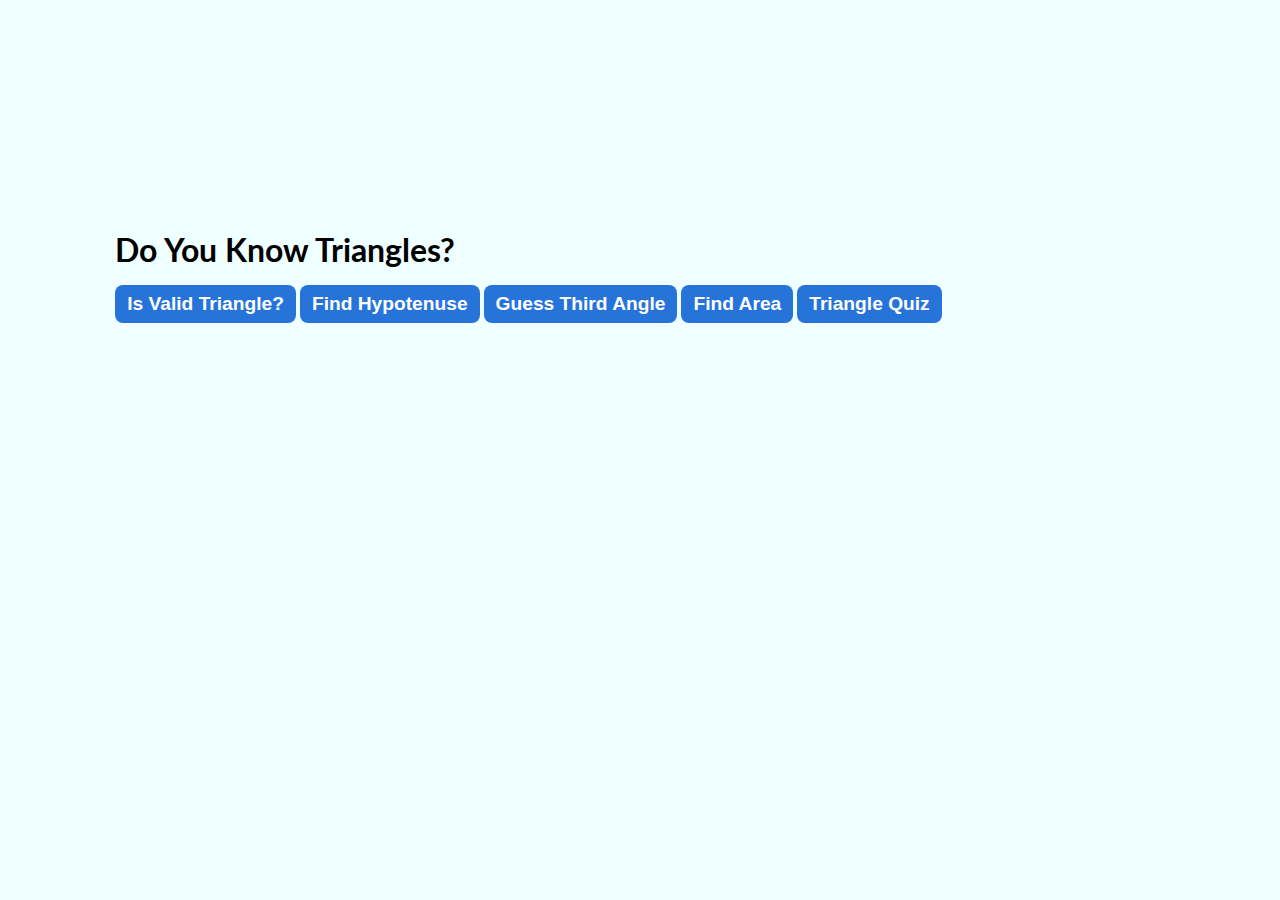
==== index.html @ 68fefbf7 "first commit" ====
<!DOCTYPE html>
<html lang="en">
  <head>
    <meta charset="UTF-8" />
    <meta http-equiv="X-UA-Compatible" content="IE=edge" />
    <meta name="viewport" content="width=device-width, initial-scale=1.0" />
    <link rel="stylesheet" href="styles.css" />
    <title>Do You Know Triangles?</title>
  </head>

  <body>
    <div class="equalMargin">
      <h1>Do You Know Triangles?</h1>
      <div class="container">
        <button>
          <a href="isValidTriangle/index.html">Is Valid Triangle?</a>
        </button>
        <button><a href="findHypotenuse/index.html">Find Hypotenuse</a></button>
        <button>
          <a href="guessThirdAngle/index.html">Guess Third Angle</a>
        </button>
        <button><a href="findArea/index.html">Find Area</a></button>
        <button><a href="triangleQuiz/index.html">Triangle Quiz</a></button>
      </div>
    </div>
  </body>
</html>
---- styles.css ----
@import url('https://fonts.googleapis.com/css2?family=Lato:wght@300;400;700;900&display=swap');
* {
  box-sizing: border-box;
  margin: 0;
  padding: 0;
}

:root {
  --primary: hsl(214, 70%, 50%);
  --primary-focus: hsl(214, 70%, 60%);
  --primary-content: #ffffff;
}

body {
  width: 90%;
  height: 80%;
  font-family: 'Lato', sans-serif;
  background-color: azure;
}

a {
  text-decoration: none;
  color: var(--primary-content);
}

button,
input[type='submit'] {
  display: inline-block;
  max-width: 200px;
  font-weight: bold;
  margin: 1rem auto 1.5rem auto;
  background-color: var(--primary);
  color: var(--primary-content);
  padding: 0.5rem 0.75rem;
  font-size: 1.2rem;
  cursor: pointer;
  outline: none;
  border: none;
  border-radius: 0.5rem;
  transition: transform 0.2s ease-in;
}

button:hover,
input[type='submit']:hover {
  background-color: var(--primary-focus);
  transform: scale(0.9);
}

form {
  width: 60vw;
}

input[type='number'] {
  padding: 0.5rem 0.75rem;
  font-size: 1.1rem;
  min-width: 150px;
  display: inline-block;
  margin: 0.5rem;
  outline: none;
  border: 1px solid var(--primary);
  border-radius: 0.5rem;
}

input[type='radio'] {
  margin: 1rem;
}

.question-container {
  padding: 1rem;
  background: hsl(214, 70%, 80%);
  padding: 1rem;
  margin: 1rem;
}
.equalMargin {
  margin: 20% 10%;
}

.tQuiz {
  margin: 5% 20%;
}
.output {
  font-weight: 700;
  font-size: large;
}
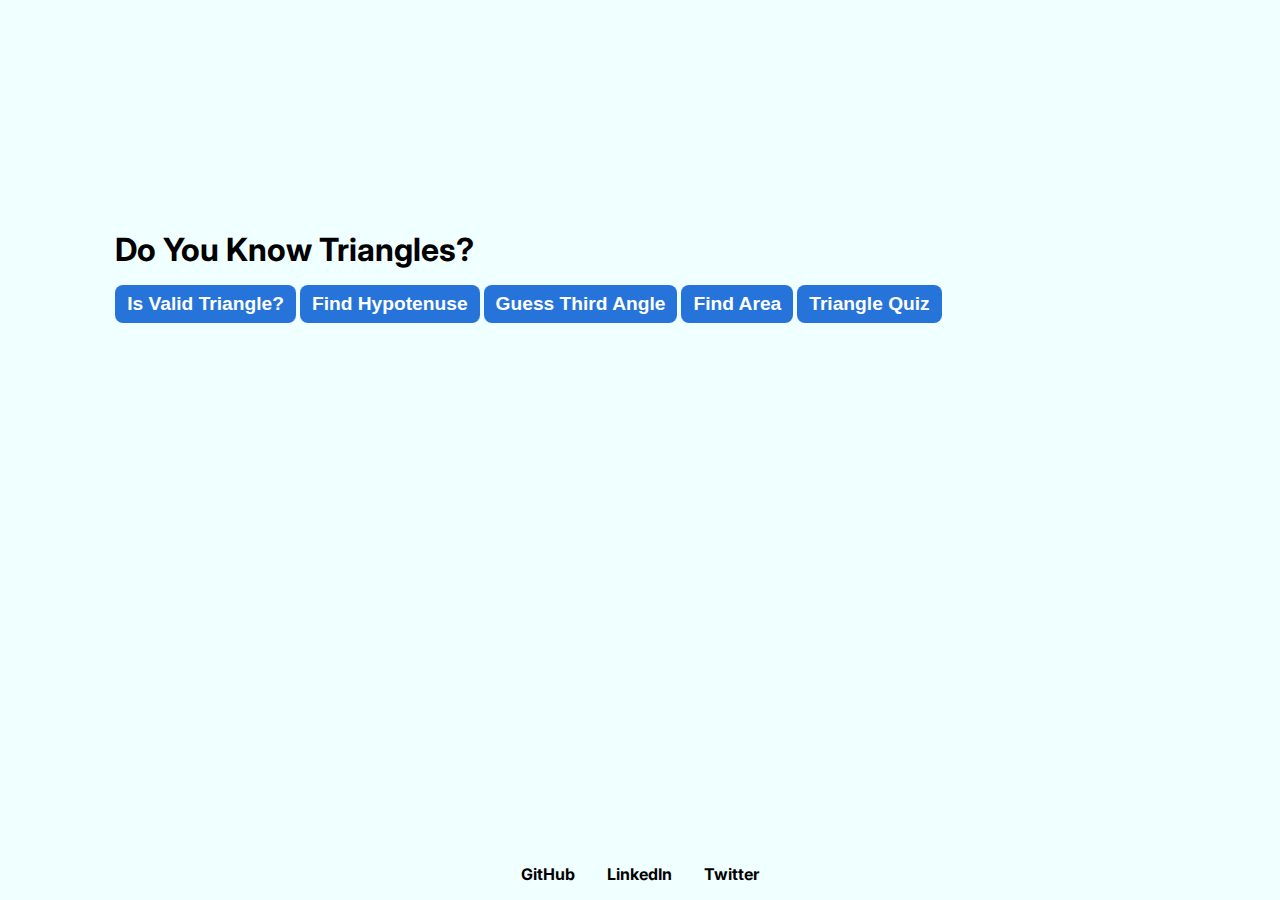
==== commit 22fb3939: "added social footer" ====
--- a/index.html
+++ b/index.html
@@ -1,27 +1,43 @@
 <!DOCTYPE html>
 <html lang="en">
-  <head>
+
+<head>
     <meta charset="UTF-8" />
     <meta http-equiv="X-UA-Compatible" content="IE=edge" />
     <meta name="viewport" content="width=device-width, initial-scale=1.0" />
     <link rel="stylesheet" href="styles.css" />
     <title>Do You Know Triangles?</title>
-  </head>
+</head>
 
-  <body>
-    <div class="equalMargin">
-      <h1>Do You Know Triangles?</h1>
-      <div class="container">
-        <button>
-          <a href="isValidTriangle/index.html">Is Valid Triangle?</a>
-        </button>
-        <button><a href="findHypotenuse/index.html">Find Hypotenuse</a></button>
-        <button>
-          <a href="guessThirdAngle/index.html">Guess Third Angle</a>
-        </button>
-        <button><a href="findArea/index.html">Find Area</a></button>
-        <button><a href="triangleQuiz/index.html">Triangle Quiz</a></button>
-      </div>
+<body>
+    <div class="main">
+        <div class="equalMargin">
+            <h1>Do You Know Triangles?</h1>
+            <div class="container">
+                <button>
+                    <a href="isValidTriangle/index.html">Is Valid Triangle?</a>
+                </button>
+                <button><a href="findHypotenuse/index.html">Find Hypotenuse</a></button>
+                <button>
+                    <a href="guessThirdAngle/index.html">Guess Third Angle</a>
+                </button>
+                <button><a href="findArea/index.html">Find Area</a></button>
+                <button><a href="triangleQuiz/index.html">Triangle Quiz</a></button>
+            </div>
+        </div>
+        <!-- =============== Footer Section =============== -->
+        <footer class="footer">
+            <div class="footer-links">
+                <ul>
+                    <li><a href="https://github.com/madhvsvdan">GitHub</a></li>
+                    <li>
+                        <a href="https://www.linkedin.com/in/madhvsvdan/">LinkedIn</a>
+                    </li>
+                    <li><a href="https://twitter.com/madhvsvdan">Twitter</a></li>
+                </ul>
+            </div>
+        </footer>
     </div>
-  </body>
+</body>
+
 </html>
--- a/styles.css
+++ b/styles.css
@@ -1,4 +1,4 @@
-@import url('https://fonts.googleapis.com/css2?family=Lato:wght@300;400;700;900&display=swap');
+@import url('https://fonts.googleapis.com/css2?family=Inter:wght@300;400;700;900&display=swap');
 * {
   box-sizing: border-box;
   margin: 0;
@@ -14,7 +14,7 @@
 body {
   width: 90%;
   height: 80%;
-  font-family: 'Lato', sans-serif;
+  font-family: 'Inter', sans-serif;
   background-color: azure;
 }
 
@@ -82,3 +82,34 @@
   font-weight: 700;
   font-size: large;
 }
+
+/* Footer Start */
+.footer {
+  display: flex;
+  justify-content: center;
+  align-items: center;
+  color: var(--primary-color);
+  position: absolute;
+  bottom: 0;
+  width: 100%;
+}
+.footer-links ul {
+  margin: 0;
+  padding: 0;
+  display: flex;
+}
+
+.footer-links li a {
+  color: var(--dark);
+  padding: 1rem;
+  display: block;
+  font-weight: bold;
+}
+
+li {
+  list-style: none;
+}
+a {
+  text-decoration: none;
+}
+/* Footer End */
